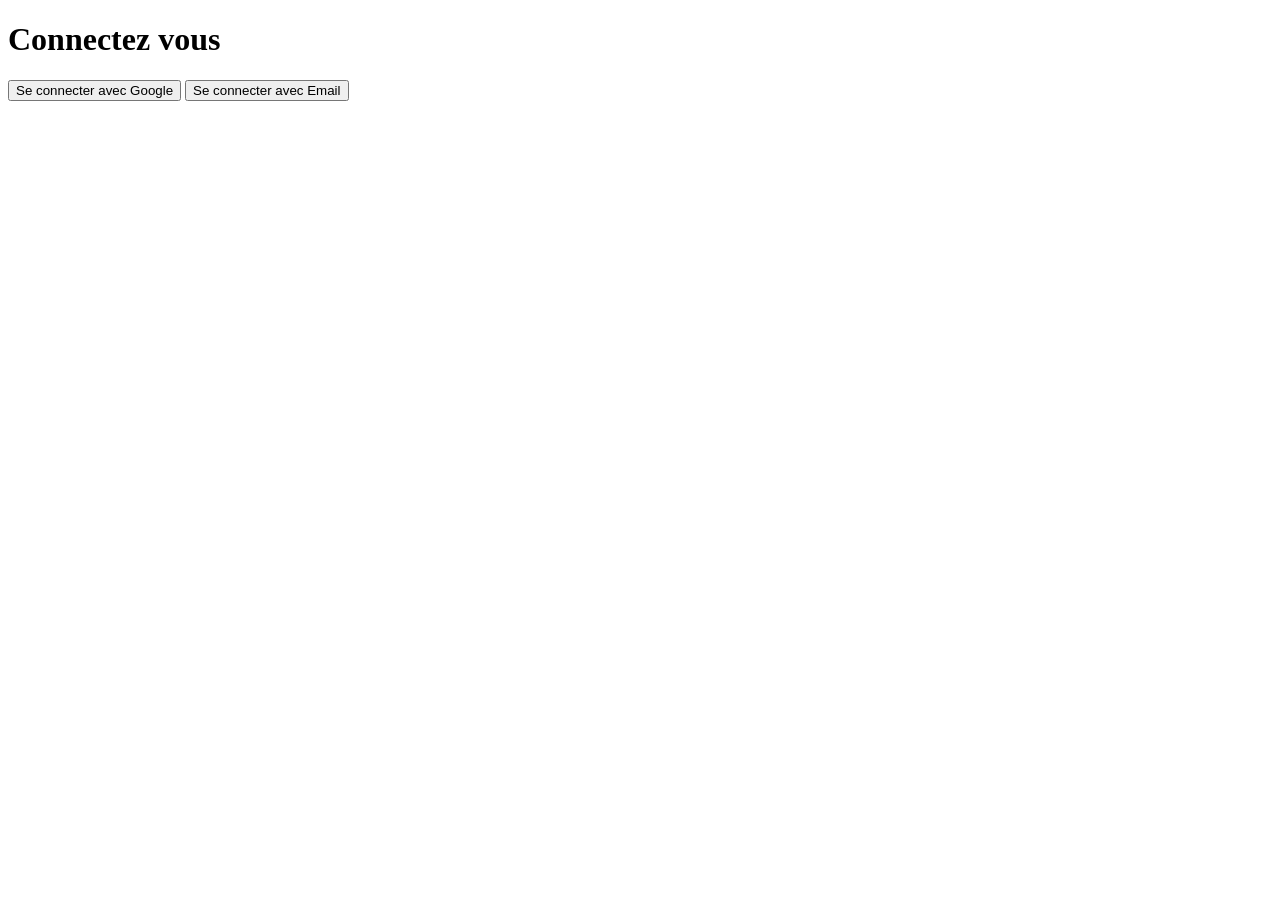
==== index.html @ 85c32a03 "Rename site to index.html" ====
<!DOCTYPE html>
<html>
<head>
<meta charset="UTF-8">
<title>Login</title>
<link rel="stylesheet" href="style.css">
</head>

<body class="loginBody">

<h1>Connectez vous</h1>

<button class="loginButton" onclick="goSetup()">Se connecter avec Google</button>

<button class="loginButton" onclick="goSetup()">Se connecter avec Email</button>

<script src="script.js"></script>

</body>
</html>
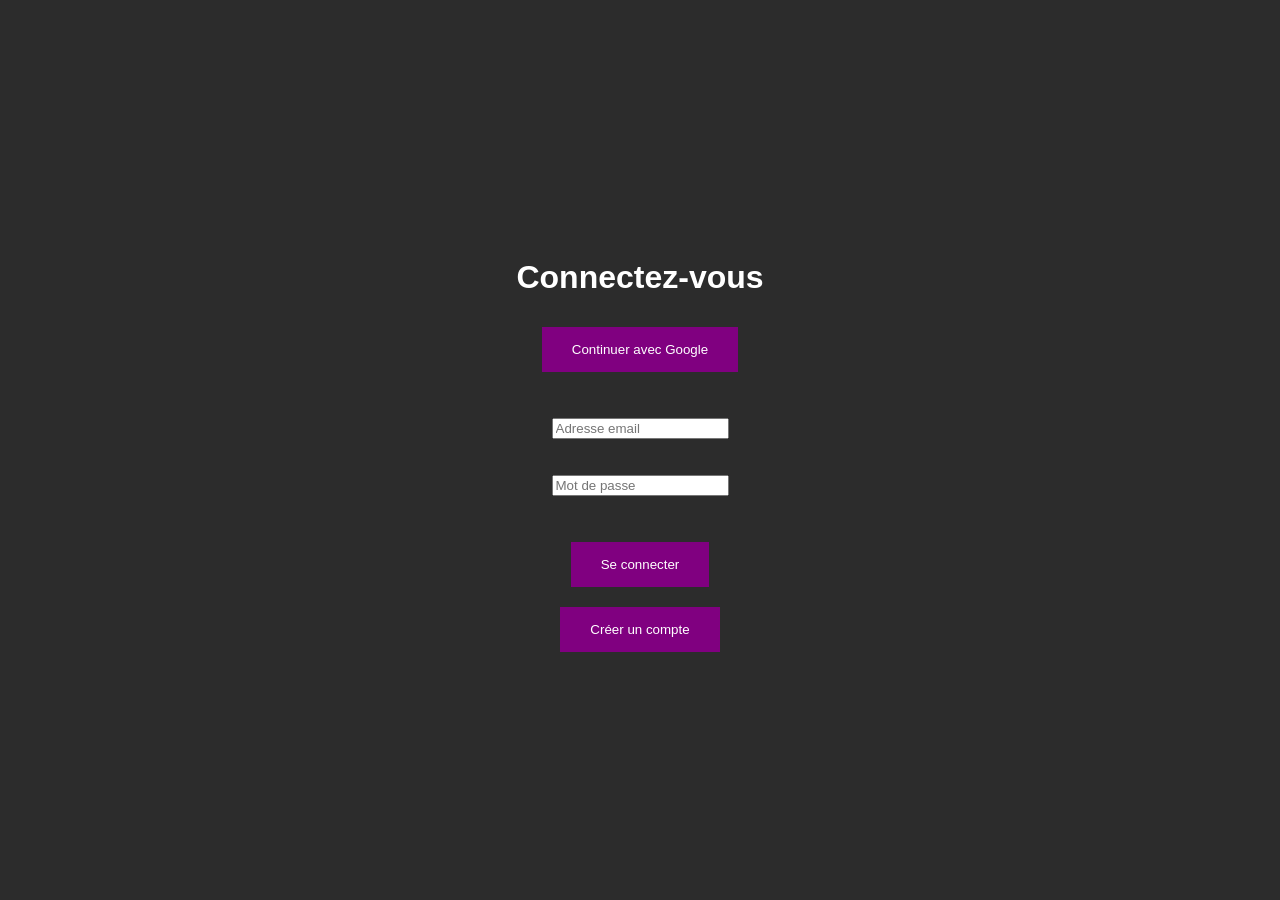
==== commit 431efd95: "Update index.html" ====
--- a/index.html
+++ b/index.html
@@ -1,20 +1,48 @@
 <!DOCTYPE html>
 <html>
+
 <head>
-<meta charset="UTF-8">
-<title>Login</title>
-<link rel="stylesheet" href="style.css">
+    <meta charset="UTF-8">
+    <title>Connexion</title>
+    <link rel="stylesheet" href="style.css">
 </head>
 
 <body class="loginBody">
 
-<h1>Connectez vous</h1>
+    <h1>Connectez-vous</h1>
 
-<button class="loginButton" onclick="goSetup()">Se connecter avec Google</button>
+    <button class="loginButton" onclick="loginGoogle()">
+        Continuer avec Google
+    </button>
 
-<button class="loginButton" onclick="goSetup()">Se connecter avec Email</button>
+    <br><br>
 
-<script src="script.js"></script>
+    <input
+        id="email"
+        type="email"
+        placeholder="Adresse email"
+    >
+
+    <br><br>
+
+    <input
+        id="password"
+        type="password"
+        placeholder="Mot de passe"
+    >
+
+    <br><br>
+
+    <button class="loginButton" onclick="loginEmail()">
+        Se connecter
+    </button>
+
+    <button class="loginButton" onclick="registerEmail()">
+        Créer un compte
+    </button>
+
+    <script type="module" src="script.js"></script>
 
 </body>
+
 </html>
--- a/style.css
+++ b/style.css
@@ -0,0 +1,154 @@
+body{
+margin:0;
+font-family:Arial;
+}
+
+/* LOGIN */
+
+.loginBody{
+background:#2c2c2c;
+display:flex;
+flex-direction:column;
+justify-content:center;
+align-items:center;
+height:100vh;
+color:white;
+}
+
+.loginButton{
+background:purple;
+color:white;
+border:none;
+padding:15px 30px;
+margin:10px;
+cursor:pointer;
+}
+
+/* SETUP */
+
+.setupBody{
+background:#2c2c2c;
+color:white;
+display:flex;
+flex-direction:column;
+align-items:center;
+margin-top:100px;
+}
+
+.photoSquare{
+width:120px;
+height:120px;
+border:2px solid black;
+display:flex;
+justify-content:center;
+align-items:center;
+overflow:hidden;
+}
+
+.photoSquare img{
+width:100%;
+height:100%;
+object-fit:cover;
+}
+
+/* HOME */
+
+.homeBody{
+background:white;
+}
+
+.leftBar{
+position:fixed;
+left:0;
+top:0;
+width:80px;
+height:100%;
+background:purple;
+display:flex;
+flex-direction:column;
+align-items:center;
+padding-top:20px;
+}
+
+.rightBar{
+position:fixed;
+right:0;
+top:0;
+width:80px;
+height:100%;
+background:purple;
+}
+
+.homeContent{
+margin-left:100px;
+margin-right:100px;
+padding:20px;
+}
+
+.searchBar{
+width:100%;
+padding:10px;
+}
+
+.createButton{
+position:fixed;
+bottom:30px;
+left:50%;
+transform:translateX(-50%);
+width:70px;
+height:70px;
+background:purple;
+border-radius:50%;
+display:flex;
+justify-content:center;
+align-items:center;
+color:white;
+font-size:35px;
+text-decoration:none;
+}
+
+/* PROFILE */
+
+.profileBody{
+background:#2c2c2c;
+color:white;
+display:flex;
+justify-content:center;
+margin-top:50px;
+}
+
+.profilePic{
+width:120px;
+height:120px;
+border-radius:50%;
+background:#ddd;
+overflow:hidden;
+}
+
+.profilePic img{
+width:100%;
+height:100%;
+object-fit:cover;
+}
+
+.profileRow{
+display:flex;
+margin-top:20px;
+}
+
+.backArrow{
+position:fixed;
+bottom:30px;
+right:30px;
+font-size:30px;
+text-decoration:none;
+}
+
+.create_pollBody{
+background:#2c2c2c;
+color:white;
+display:flex;
+flex-direction:column;
+align-items:center;
+margin-top:100px;
+}
